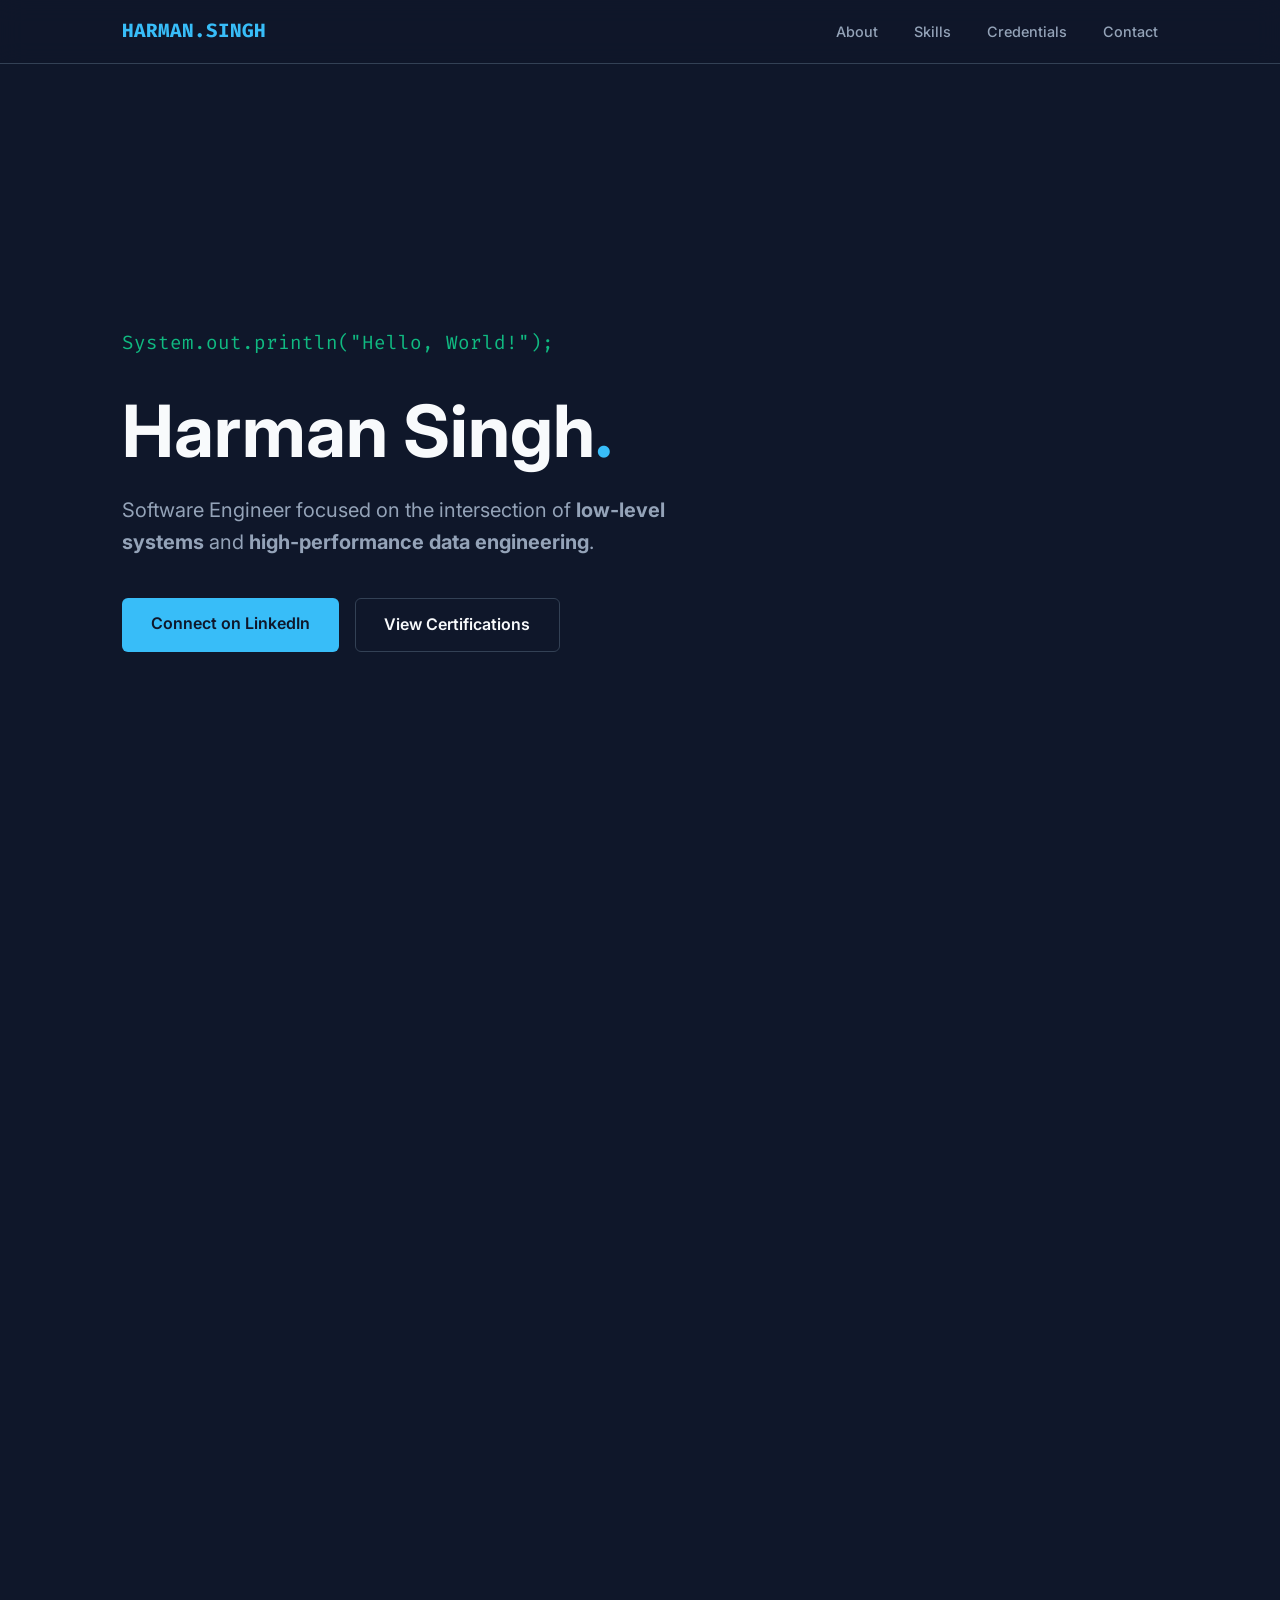
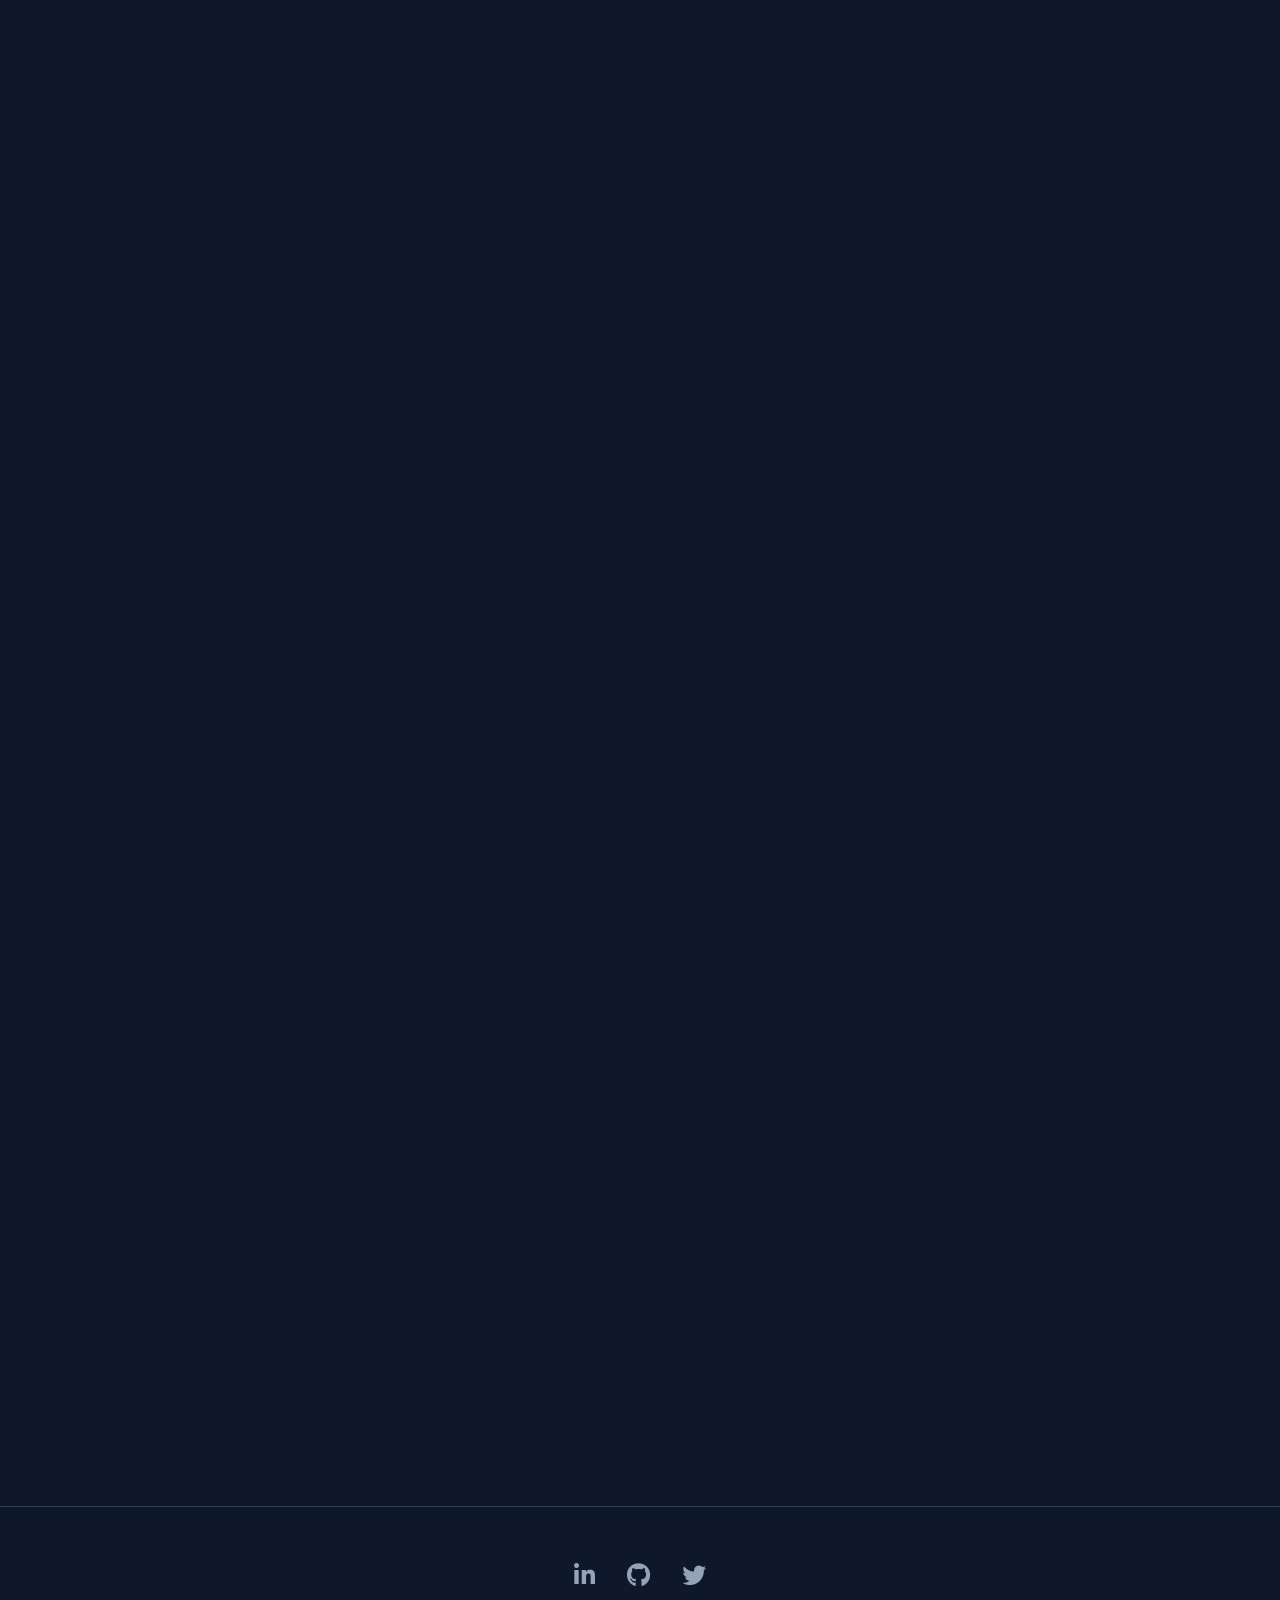
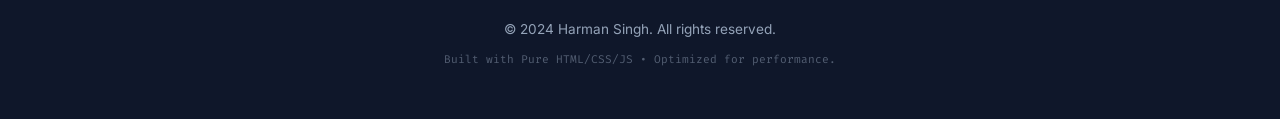
==== index.html @ a62623ec "Update and rename ai_studio_code (2).html to index.html" ====
<!DOCTYPE html>
<html lang="en">
<head>
    <meta charset="UTF-8">
    <meta name="viewport" content="width=device-width, initial-scale=1.0">
    <title>Harman Singh | Systems & Data Engineer</title>
    
    <!-- Professional Fonts -->
    <link href="https://fonts.googleapis.com/css2?family=Inter:wght@300;400;600;700&family=Fira+Code:wght@400;500&display=swap" rel="stylesheet">
    
    <!-- Icons -->
    <link rel="stylesheet" href="https://cdnjs.cloudflare.com/ajax/libs/font-awesome/6.4.0/css/all.min.css">

    <style>
        :root {
            --bg-body: #0f172a; /* Deep Slate Blue */
            --bg-card: #1e293b;
            --accent-primary: #38bdf8; /* Sky Blue */
            --accent-secondary: #10b981; /* Emerald Green */
            --text-main: #f8fafc;
            --text-muted: #94a3b8;
            --border: #334155;
            --transition: all 0.3s cubic-bezier(0.4, 0, 0.2, 1);
        }

        * {
            margin: 0;
            padding: 0;
            box-sizing: border-box;
        }

        html { scroll-behavior: smooth; }

        body {
            background-color: var(--bg-body);
            color: var(--text-main);
            font-family: 'Inter', sans-serif;
            line-height: 1.6;
            overflow-x: hidden;
        }

        /* --- Layout --- */
        .container {
            max-width: 1100px;
            margin: 0 auto;
            padding: 0 2rem;
        }

        section {
            padding: 100px 0;
            opacity: 0;
            transform: translateY(20px);
            transition: var(--transition);
        }

        section.visible {
            opacity: 1;
            transform: translateY(0);
        }

        /* --- Navigation --- */
        nav {
            position: fixed;
            top: 0;
            width: 100%;
            background: rgba(15, 23, 42, 0.8);
            backdrop-filter: blur(12px);
            border-bottom: 1px solid var(--border);
            z-index: 1000;
            padding: 1rem 0;
        }

        .nav-content {
            display: flex;
            justify-content: space-between;
            align-items: center;
        }

        .logo {
            font-family: 'Fira Code', monospace;
            font-weight: 700;
            color: var(--accent-primary);
            text-decoration: none;
            font-size: 1.2rem;
        }

        .nav-links a {
            color: var(--text-muted);
            text-decoration: none;
            margin-left: 2rem;
            font-size: 0.9rem;
            font-weight: 500;
            transition: var(--transition);
        }

        .nav-links a:hover { color: var(--accent-primary); }

        /* --- Hero Section --- */
        .hero {
            height: 100vh;
            display: flex;
            align-items: center;
            padding-top: 80px;
        }

        .hero-text h1 {
            font-size: clamp(2.5rem, 8vw, 4.5rem);
            font-weight: 700;
            line-height: 1.1;
            margin-bottom: 1.5rem;
        }

        .hero-text h1 span {
            color: var(--accent-primary);
        }

        .typewriter {
            font-family: 'Fira Code', monospace;
            color: var(--accent-secondary);
            font-size: 1.2rem;
            margin-bottom: 2rem;
            display: block;
        }

        .hero-btns {
            display: flex;
            gap: 1rem;
        }

        .btn {
            padding: 0.8rem 1.8rem;
            border-radius: 6px;
            text-decoration: none;
            font-weight: 600;
            transition: var(--transition);
            display: inline-block;
        }

        .btn-primary {
            background: var(--accent-primary);
            color: var(--bg-body);
        }

        .btn-primary:hover {
            transform: translateY(-2px);
            box-shadow: 0 10px 20px rgba(56, 189, 248, 0.2);
        }

        .btn-outline {
            border: 1px solid var(--border);
            color: var(--text-main);
        }

        .btn-outline:hover { background: var(--border); }

        /* --- About / Terminal --- */
        .about-grid {
            display: grid;
            grid-template-columns: 1.2fr 1fr;
            gap: 4rem;
            align-items: center;
        }

        .terminal-window {
            background: #000;
            border-radius: 8px;
            overflow: hidden;
            box-shadow: 0 20px 40px rgba(0,0,0,0.4);
            font-family: 'Fira Code', monospace;
            font-size: 0.9rem;
        }

        .terminal-header {
            background: #27272a;
            padding: 10px 15px;
            display: flex;
            gap: 8px;
        }

        .dot { width: 12px; height: 12px; border-radius: 50%; }
        .red { background: #ff5f56; }
        .yellow { background: #ffbd2e; }
        .green { background: #27c93f; }

        .terminal-body {
            padding: 20px;
            color: #d1d5db;
        }

        .code-accent { color: var(--accent-secondary); }

        /* --- Skills Section --- */
        .section-title {
            font-size: 2rem;
            margin-bottom: 3rem;
            display: flex;
            align-items: center;
            gap: 1rem;
        }

        .section-title::after {
            content: "";
            height: 1px;
            background: var(--border);
            flex-grow: 1;
        }

        .skills-grid {
            display: grid;
            grid-template-columns: repeat(auto-fit, minmax(300px, 1fr));
            gap: 1.5rem;
        }

        .skill-card {
            background: var(--bg-card);
            padding: 2rem;
            border-radius: 12px;
            border: 1px solid var(--border);
            transition: var(--transition);
        }

        .skill-card:hover {
            border-color: var(--accent-primary);
            background: #243146;
        }

        .skill-card h3 {
            margin-bottom: 1rem;
            color: var(--accent-primary);
            font-size: 1.1rem;
        }

        .skill-tags {
            display: flex;
            flex-wrap: wrap;
            gap: 0.6rem;
        }

        .tag {
            background: rgba(56, 189, 248, 0.1);
            color: var(--accent-primary);
            padding: 4px 12px;
            border-radius: 20px;
            font-size: 0.8rem;
            font-weight: 500;
        }

        /* --- Education & Certs --- */
        .cert-grid {
            display: grid;
            gap: 1rem;
        }

        .cert-item {
            display: flex;
            justify-content: space-between;
            align-items: center;
            padding: 1.5rem;
            background: var(--bg-card);
            border-radius: 8px;
            border-left: 4px solid var(--accent-secondary);
        }

        .cert-info h4 { margin-bottom: 0.2rem; }
        .cert-info p { color: var(--text-muted); font-size: 0.85rem; }
        
        .verify-link {
            color: var(--accent-primary);
            text-decoration: none;
            font-size: 0.8rem;
            display: flex;
            align-items: center;
            gap: 5px;
        }

        /* --- Footer --- */
        footer {
            padding: 50px 0;
            border-top: 1px solid var(--border);
            text-align: center;
            color: var(--text-muted);
            font-size: 0.85rem;
        }

        .social-links {
            margin-bottom: 1.5rem;
            display: flex;
            justify-content: center;
            gap: 2rem;
        }

        .social-links a {
            color: var(--text-muted);
            font-size: 1.5rem;
            transition: var(--transition);
        }

        .social-links a:hover { color: var(--accent-primary); }

        /* --- Responsive --- */
        @media (max-width: 768px) {
            .about-grid { grid-template-columns: 1fr; }
            .hero-text h1 { font-size: 3rem; }
            .cert-item { flex-direction: column; align-items: flex-start; gap: 1rem; }
        }
    </style>
</head>
<body>

    <nav>
        <div class="container nav-content">
            <a href="#" class="logo">HARMAN.SINGH</a>
            <div class="nav-links">
                <a href="#about">About</a>
                <a href="#skills">Skills</a>
                <a href="#credentials">Credentials</a>
                <a href="#contact">Contact</a>
            </div>
        </div>
    </nav>

    <main class="container">
        <!-- Hero Section -->
        <header class="hero">
            <div class="hero-text">
                <span class="typewriter">System.out.println("Hello, World!");</span>
                <h1>Harman Singh<span>.</span></h1>
                <p style="max-width: 600px; font-size: 1.25rem; color: var(--text-muted); margin-bottom: 2.5rem;">
                    Software Engineer focused on the intersection of <strong>low-level systems</strong> and <strong>high-performance data engineering</strong>. 
                </p>
                <div class="hero-btns">
                    <a href="https://www.linkedin.com/in/comdotharman" target="_blank" class="btn btn-primary">Connect on LinkedIn</a>
                    <a href="#credentials" class="btn btn-outline">View Certifications</a>
                </div>
            </div>
        </header>

        <!-- About Section -->
        <section id="about">
            <h2 class="section-title">About_Me</h2>
            <div class="about-grid">
                <div class="about-content">
                    <p style="margin-bottom: 1.5rem;">
                        I am a first-principles thinker who prefers to break down complex systems, data algorithms, and tools to their core mathematics and underlying architecture.
                    </p>
                    <p>
                        Currently driven by the challenge of optimizing data pipelines—leveraging <strong>Python's</strong> robust analytical ecosystem alongside <strong>Rust's</strong> raw speed and thread-level control to build efficient, close-to-the-metal software.
                    </p>
                </div>
                <div class="terminal-window">
                    <div class="terminal-header">
                        <div class="dot red"></div>
                        <div class="dot yellow"></div>
                        <div class="dot green"></div>
                    </div>
                    <div class="terminal-body">
                        <p><span class="code-accent">❯</span> cat stack.json</p>
                        <p style="padding-left: 15px; margin-top: 10px;">
                            {<br>
                            &nbsp;&nbsp;"core": ["Rust", "Python"],<br>
                            &nbsp;&nbsp;"data": ["Polars", "Pandas", "PyTorch"],<br>
                            &nbsp;&nbsp;"focus": "System Optimization",<br>
                            &nbsp;&nbsp;"status": "Available_for_Opportunities"<br>
                            }
                        </p>
                    </div>
                </div>
            </div>
        </section>

        <!-- Skills Section -->
        <section id="skills">
            <h2 class="section-title">Technical_Stack</h2>
            <div class="skills-grid">
                <div class="skill-card">
                    <h3>Systems & Backend</h3>
                    <div class="skill-tags">
                        <span class="tag">Rust</span>
                        <span class="tag">Python</span>
                        <span class="tag">C#</span>
                        <span class="tag">Memory Management</span>
                        <span class="tag">Parallel Computing</span>
                    </div>
                </div>
                <div class="skill-card">
                    <h3>Data Engineering</h3>
                    <div class="skill-tags">
                        <span class="tag">Polars</span>
                        <span class="tag">NumPy</span>
                        <span class="tag">Pandas</span>
                        <span class="tag">Data Pipelines</span>
                        <span class="tag">Query Execution</span>
                    </div>
                </div>
                <div class="skill-card">
                    <h3>Machine Learning</h3>
                    <div class="skill-tags">
                        <span class="tag">PyTorch</span>
                        <span class="tag">TensorFlow</span>
                        <span class="tag">Scikit-Learn</span>
                        <span class="tag">SciPy</span>
                        <span class="tag">Neural Networks</span>
                    </div>
                </div>
            </div>
        </section>

        <!-- Credentials Section -->
        <section id="credentials">
            <h2 class="section-title">Certifications_&_Education</h2>
            <div class="cert-grid">
                <div class="cert-item">
                    <div class="cert-info">
                        <h4>Fortinet Certified Associate Cybersecurity</h4>
                        <p>Fortinet • Issued May 2026</p>
                    </div>
                    <a href="#" class="verify-link">Verify <i class="fas fa-external-link-alt"></i></a>
                </div>
                <div class="cert-item">
                    <div class="cert-info">
                        <h4>LFEL1002: Getting Started with Rust</h4>
                        <p>The Linux Foundation • April 2026</p>
                    </div>
                    <a href="#" class="verify-link">Verify <i class="fas fa-external-link-alt"></i></a>
                </div>
                <div class="cert-item">
                    <div class="cert-info">
                        <h4>Python 101 for Data Science</h4>
                        <p>IBM / Cognitive Class • Nov 2025</p>
                    </div>
                    <a href="#" class="verify-link">Verify <i class="fas fa-external-link-alt"></i></a>
                </div>
                <div class="cert-item">
                    <div class="cert-info">
                        <h4>Bachelor of Science</h4>
                        <p>CDLU, Sirsa • 2022 — 2025</p>
                    </div>
                    <span class="tag">Physics, Chem, Maths</span>
                </div>
            </div>
        </section>

        <!-- Contact Section -->
        <section id="contact" style="text-align: center;">
            <h2 class="section-title" style="justify-content: center;">Get_In_Touch</h2>
            <p style="color: var(--text-muted); margin-bottom: 2rem;">Currently looking for opportunities in Software Engineering and Data Science.</p>
            <a href="mailto:your-email@example.com" class="btn btn-primary">Establish Uplink (Send Email)</a>
        </section>
    </main>

    <footer>
        <div class="container">
            <div class="social-links">
                <a href="https://www.linkedin.com/in/comdotharman" target="_blank"><i class="fab fa-linkedin-in"></i></a>
                <a href="https://github.com/comdotharman" target="_blank"><i class="fab fa-github"></i></a>
                <a href="#"><i class="fab fa-twitter"></i></a>
            </div>
            <p>&copy; 2024 Harman Singh. All rights reserved.</p>
            <p style="margin-top: 10px; opacity: 0.5; font-family: 'Fira Code', monospace; font-size: 0.7rem;">
                Built with Pure HTML/CSS/JS • Optimized for performance.
            </p>
        </div>
    </footer>

    <script src="script.js"></script>
</body>
</html>
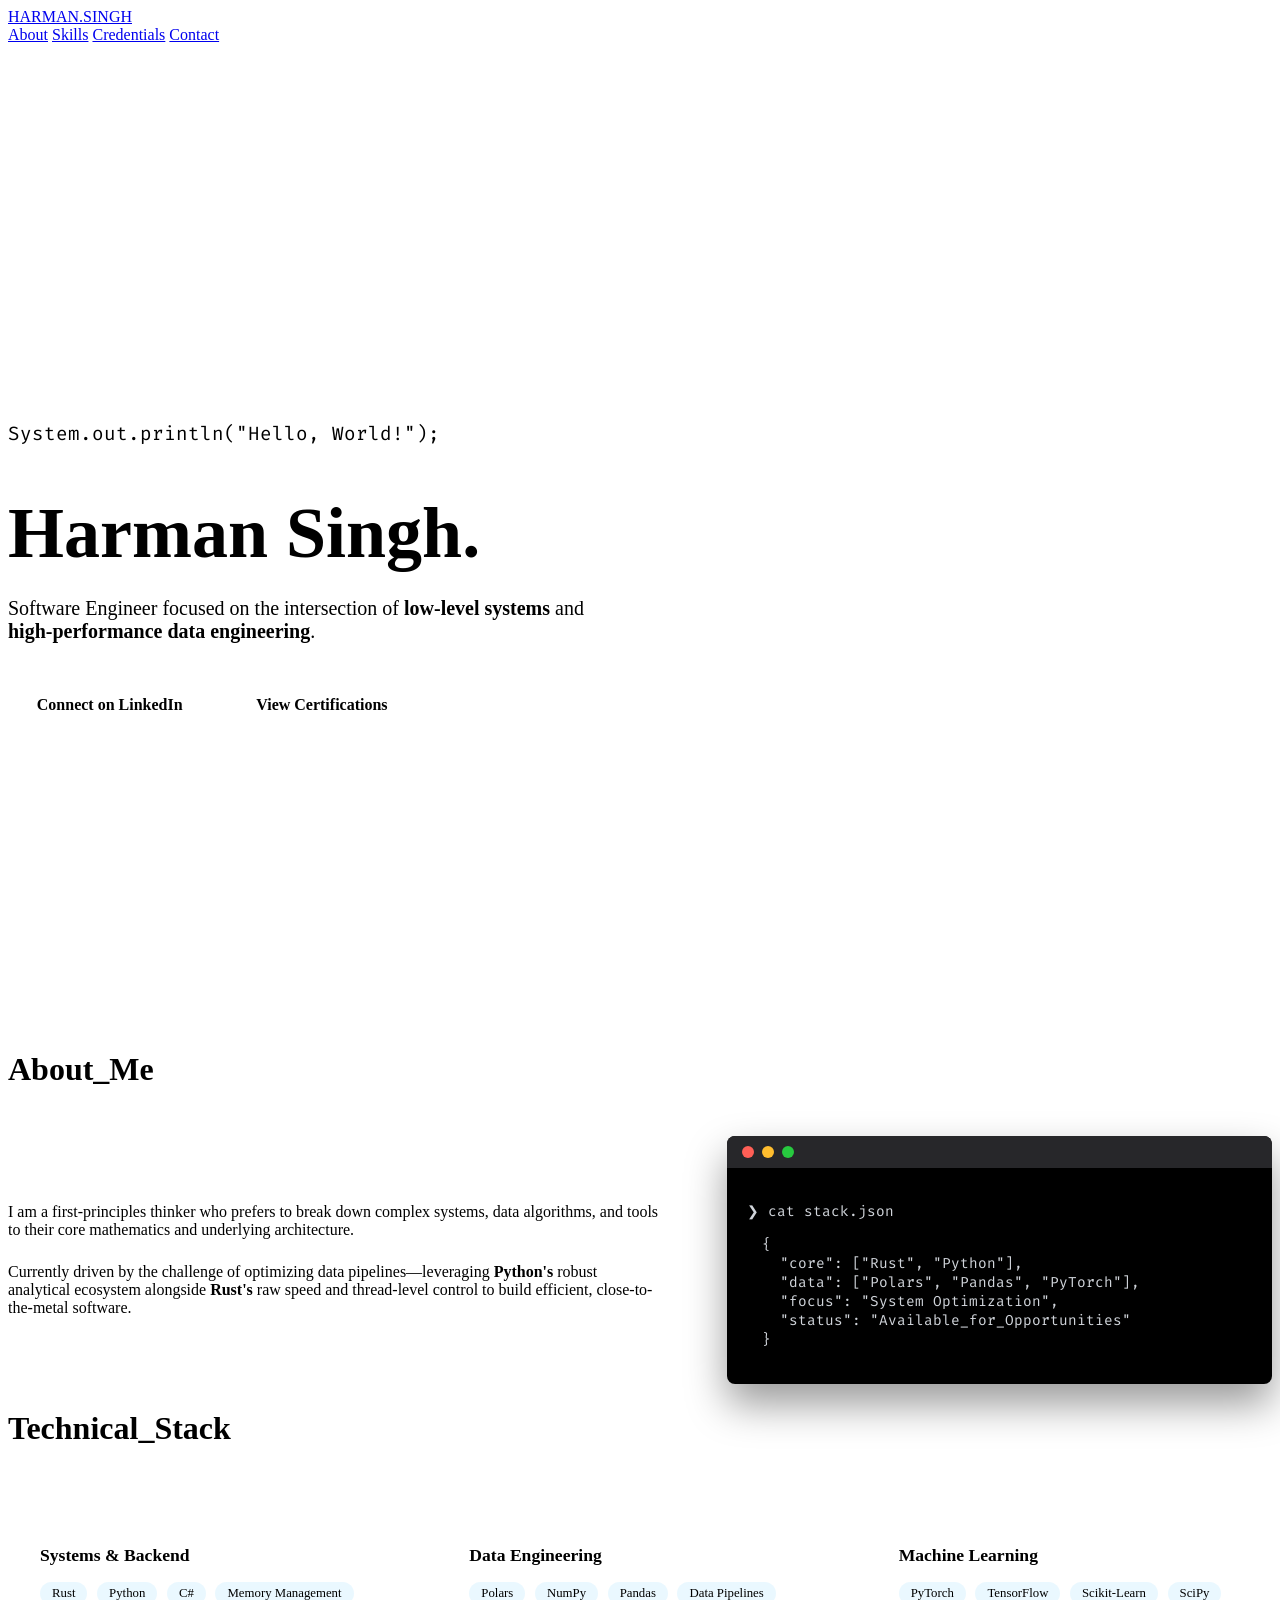
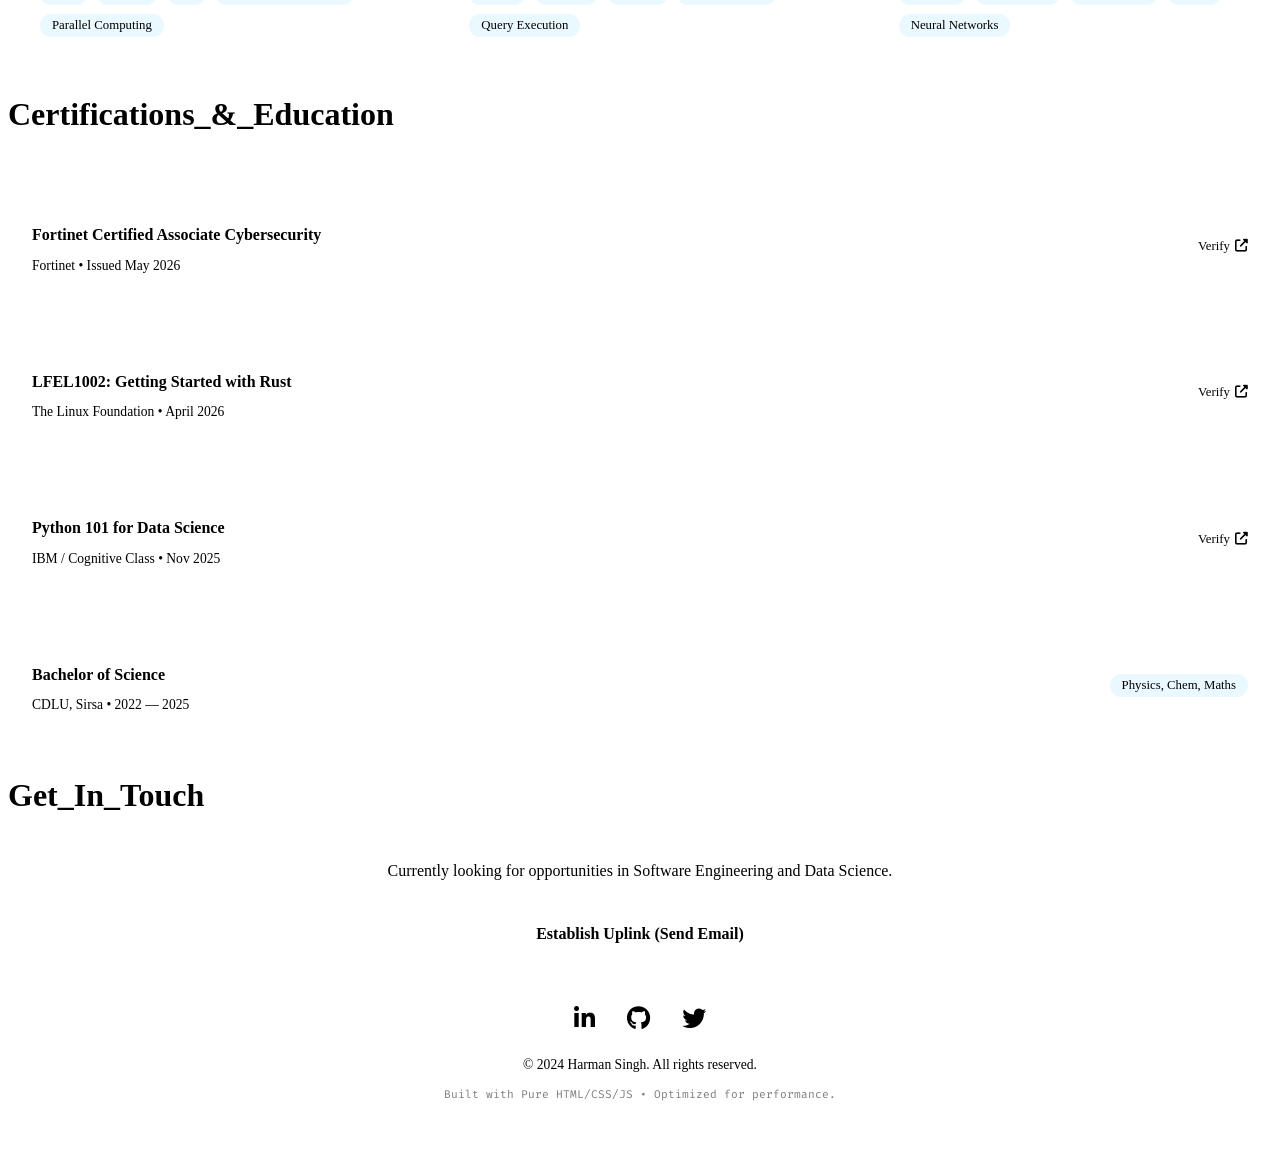
==== commit edd7e759: "Update index.html" ====
--- a/index.html
+++ b/index.html
@@ -12,91 +12,7 @@
     <link rel="stylesheet" href="https://cdnjs.cloudflare.com/ajax/libs/font-awesome/6.4.0/css/all.min.css">
 
     <style>
-        :root {
-            --bg-body: #0f172a; /* Deep Slate Blue */
-            --bg-card: #1e293b;
-            --accent-primary: #38bdf8; /* Sky Blue */
-            --accent-secondary: #10b981; /* Emerald Green */
-            --text-main: #f8fafc;
-            --text-muted: #94a3b8;
-            --border: #334155;
-            --transition: all 0.3s cubic-bezier(0.4, 0, 0.2, 1);
-        }
-
-        * {
-            margin: 0;
-            padding: 0;
-            box-sizing: border-box;
-        }
-
-        html { scroll-behavior: smooth; }
-
-        body {
-            background-color: var(--bg-body);
-            color: var(--text-main);
-            font-family: 'Inter', sans-serif;
-            line-height: 1.6;
-            overflow-x: hidden;
-        }
-
-        /* --- Layout --- */
-        .container {
-            max-width: 1100px;
-            margin: 0 auto;
-            padding: 0 2rem;
-        }
-
-        section {
-            padding: 100px 0;
-            opacity: 0;
-            transform: translateY(20px);
-            transition: var(--transition);
-        }
-
-        section.visible {
-            opacity: 1;
-            transform: translateY(0);
-        }
-
-        /* --- Navigation --- */
-        nav {
-            position: fixed;
-            top: 0;
-            width: 100%;
-            background: rgba(15, 23, 42, 0.8);
-            backdrop-filter: blur(12px);
-            border-bottom: 1px solid var(--border);
-            z-index: 1000;
-            padding: 1rem 0;
-        }
-
-        .nav-content {
-            display: flex;
-            justify-content: space-between;
-            align-items: center;
-        }
-
-        .logo {
-            font-family: 'Fira Code', monospace;
-            font-weight: 700;
-            color: var(--accent-primary);
-            text-decoration: none;
-            font-size: 1.2rem;
-        }
-
-        .nav-links a {
-            color: var(--text-muted);
-            text-decoration: none;
-            margin-left: 2rem;
-            font-size: 0.9rem;
-            font-weight: 500;
-            transition: var(--transition);
-        }
-
-        .nav-links a:hover { color: var(--accent-primary); }
-
-        /* --- Hero Section --- */
-        .hero {
+                .hero {
             height: 100vh;
             display: flex;
             align-items: center;
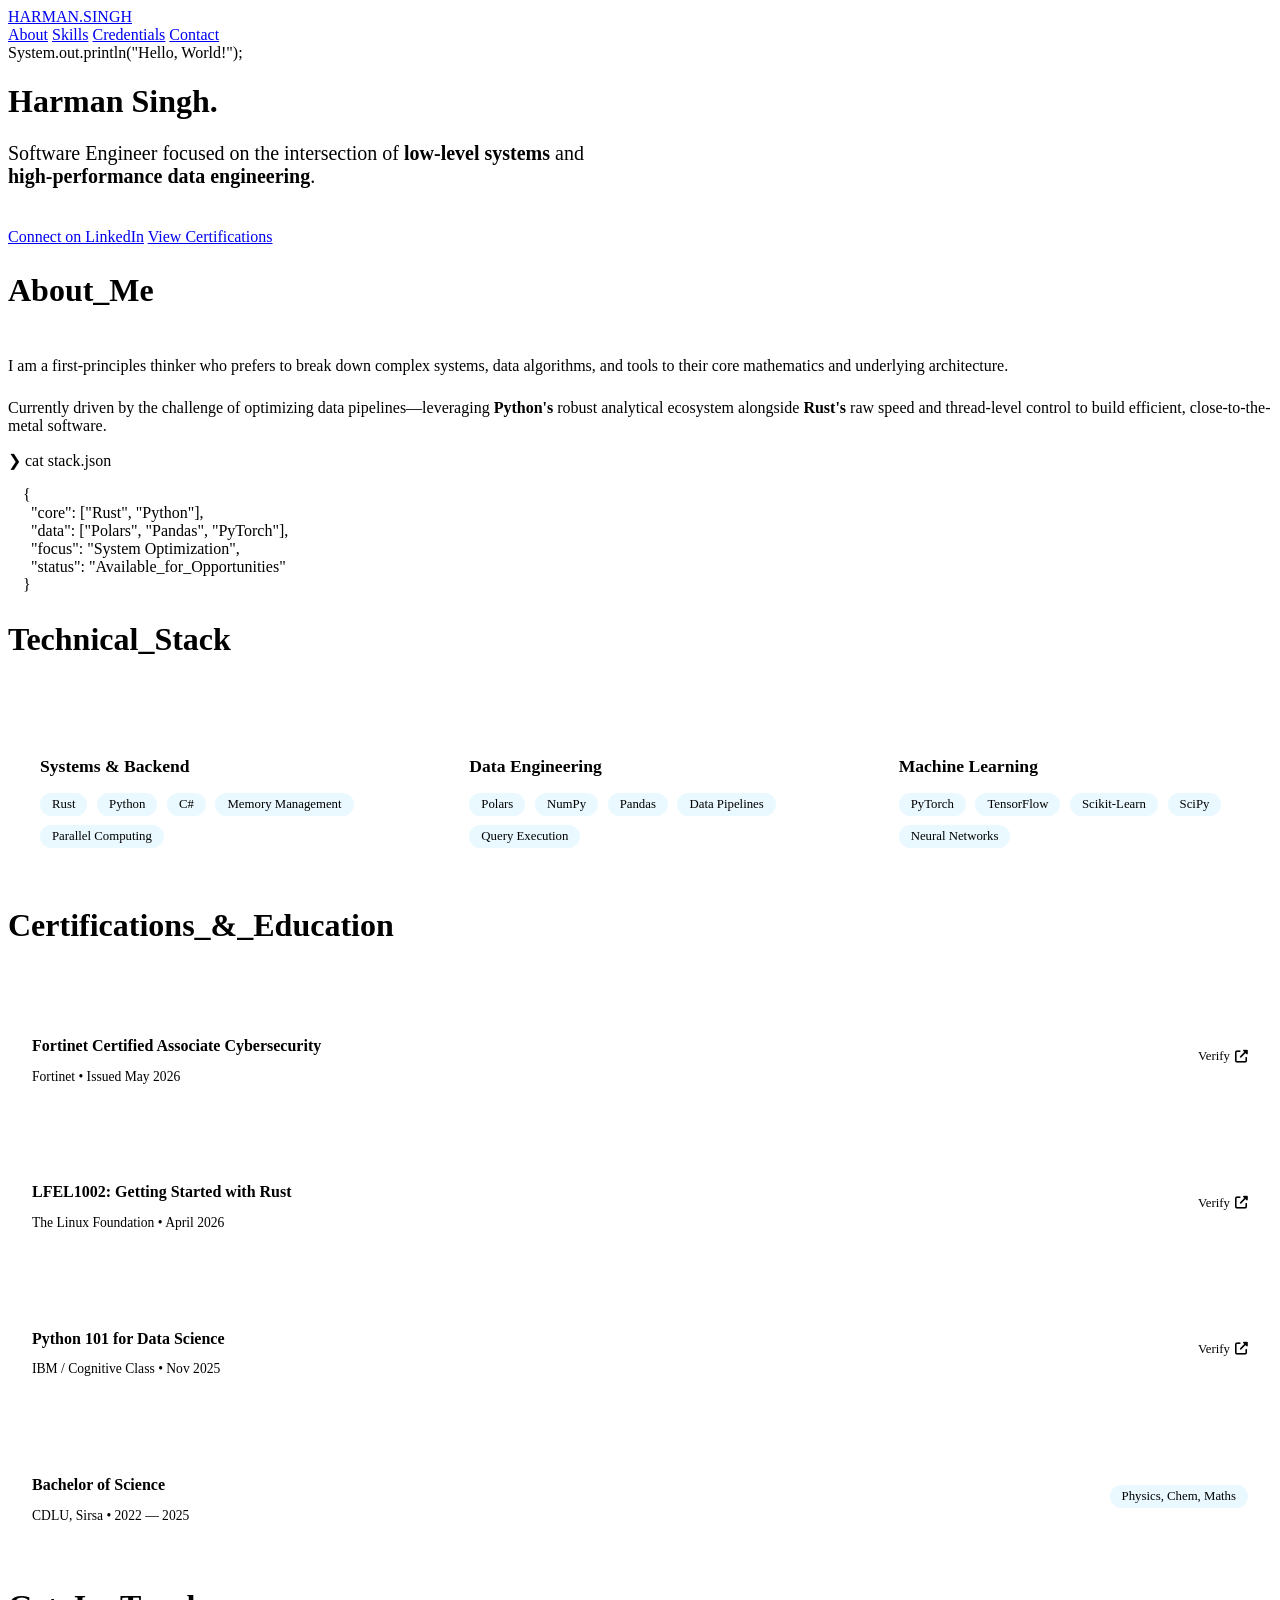
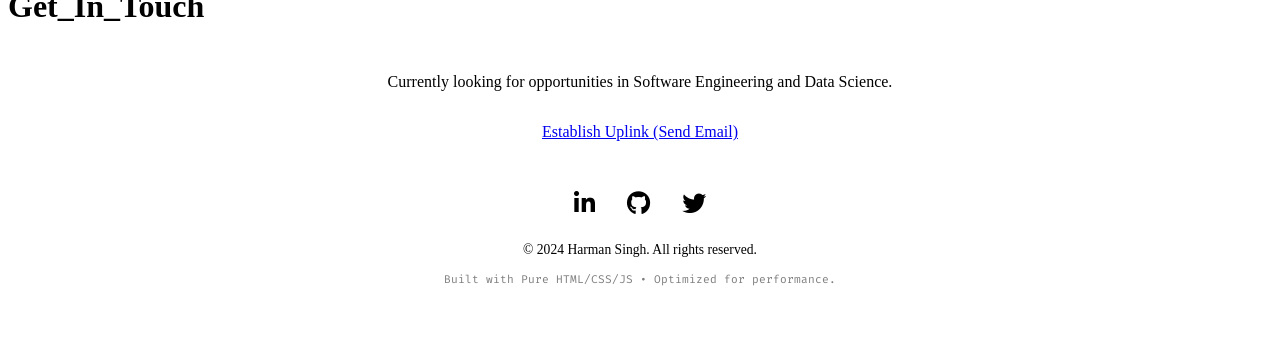
==== commit fd4bc7fe: "Update index.html" ====
--- a/index.html
+++ b/index.html
@@ -12,94 +12,7 @@
     <link rel="stylesheet" href="https://cdnjs.cloudflare.com/ajax/libs/font-awesome/6.4.0/css/all.min.css">
 
     <style>
-                .hero {
-            height: 100vh;
-            display: flex;
-            align-items: center;
-            padding-top: 80px;
-        }
-
-        .hero-text h1 {
-            font-size: clamp(2.5rem, 8vw, 4.5rem);
-            font-weight: 700;
-            line-height: 1.1;
-            margin-bottom: 1.5rem;
-        }
-
-        .hero-text h1 span {
-            color: var(--accent-primary);
-        }
-
-        .typewriter {
-            font-family: 'Fira Code', monospace;
-            color: var(--accent-secondary);
-            font-size: 1.2rem;
-            margin-bottom: 2rem;
-            display: block;
-        }
-
-        .hero-btns {
-            display: flex;
-            gap: 1rem;
-        }
-
-        .btn {
-            padding: 0.8rem 1.8rem;
-            border-radius: 6px;
-            text-decoration: none;
-            font-weight: 600;
-            transition: var(--transition);
-            display: inline-block;
-        }
-
-        .btn-primary {
-            background: var(--accent-primary);
-            color: var(--bg-body);
-        }
-
-        .btn-primary:hover {
-            transform: translateY(-2px);
-            box-shadow: 0 10px 20px rgba(56, 189, 248, 0.2);
-        }
-
-        .btn-outline {
-            border: 1px solid var(--border);
-            color: var(--text-main);
-        }
-
-        .btn-outline:hover { background: var(--border); }
-
-        /* --- About / Terminal --- */
-        .about-grid {
-            display: grid;
-            grid-template-columns: 1.2fr 1fr;
-            gap: 4rem;
-            align-items: center;
-        }
-
-        .terminal-window {
-            background: #000;
-            border-radius: 8px;
-            overflow: hidden;
-            box-shadow: 0 20px 40px rgba(0,0,0,0.4);
-            font-family: 'Fira Code', monospace;
-            font-size: 0.9rem;
-        }
-
-        .terminal-header {
-            background: #27272a;
-            padding: 10px 15px;
-            display: flex;
-            gap: 8px;
-        }
-
-        .dot { width: 12px; height: 12px; border-radius: 50%; }
-        .red { background: #ff5f56; }
-        .yellow { background: #ffbd2e; }
-        .green { background: #27c93f; }
-
-        .terminal-body {
-            padding: 20px;
+                            padding: 20px;
             color: #d1d5db;
         }
 
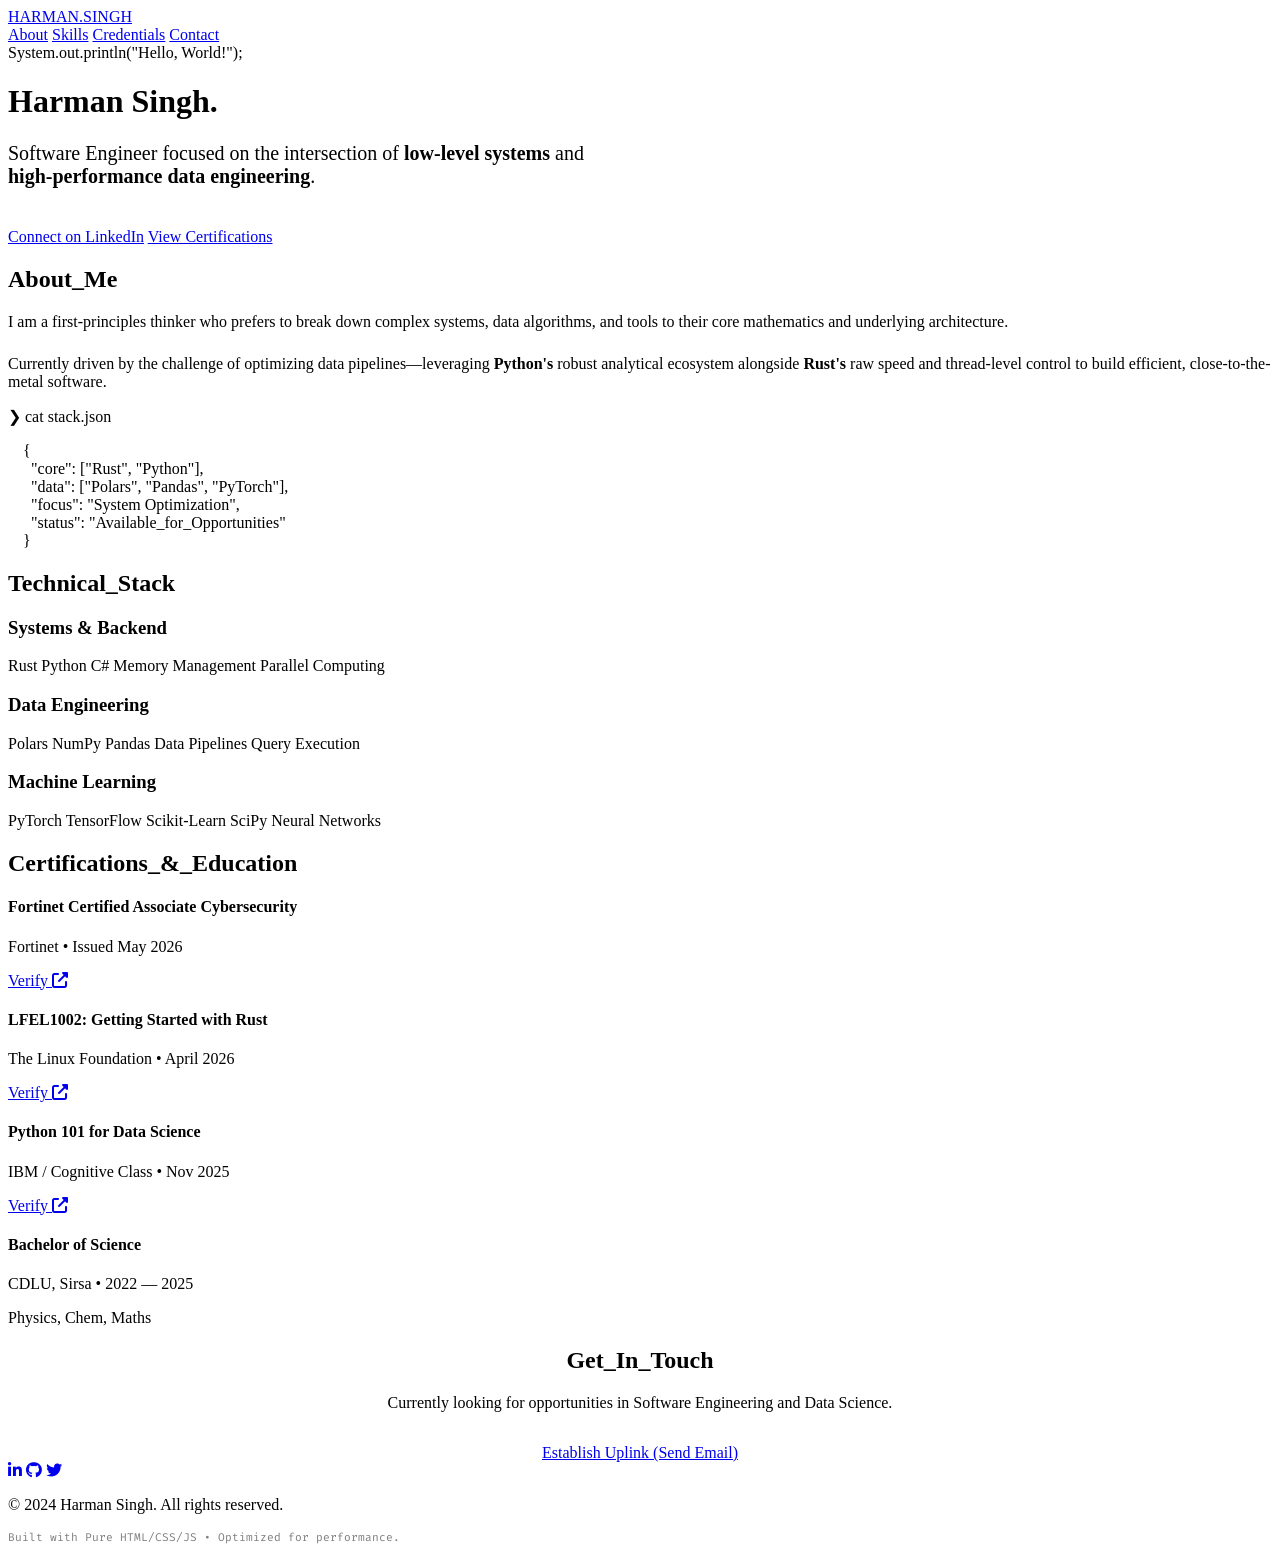
==== commit fa00da61: "Update index.html" ====
--- a/index.html
+++ b/index.html
@@ -12,118 +12,7 @@
     <link rel="stylesheet" href="https://cdnjs.cloudflare.com/ajax/libs/font-awesome/6.4.0/css/all.min.css">
 
     <style>
-                            padding: 20px;
-            color: #d1d5db;
-        }
-
-        .code-accent { color: var(--accent-secondary); }
-
-        /* --- Skills Section --- */
-        .section-title {
-            font-size: 2rem;
-            margin-bottom: 3rem;
-            display: flex;
-            align-items: center;
-            gap: 1rem;
-        }
-
-        .section-title::after {
-            content: "";
-            height: 1px;
-            background: var(--border);
-            flex-grow: 1;
-        }
-
-        .skills-grid {
-            display: grid;
-            grid-template-columns: repeat(auto-fit, minmax(300px, 1fr));
-            gap: 1.5rem;
-        }
-
-        .skill-card {
-            background: var(--bg-card);
-            padding: 2rem;
-            border-radius: 12px;
-            border: 1px solid var(--border);
-            transition: var(--transition);
-        }
-
-        .skill-card:hover {
-            border-color: var(--accent-primary);
-            background: #243146;
-        }
-
-        .skill-card h3 {
-            margin-bottom: 1rem;
-            color: var(--accent-primary);
-            font-size: 1.1rem;
-        }
-
-        .skill-tags {
-            display: flex;
-            flex-wrap: wrap;
-            gap: 0.6rem;
-        }
-
-        .tag {
-            background: rgba(56, 189, 248, 0.1);
-            color: var(--accent-primary);
-            padding: 4px 12px;
-            border-radius: 20px;
-            font-size: 0.8rem;
-            font-weight: 500;
-        }
-
-        /* --- Education & Certs --- */
-        .cert-grid {
-            display: grid;
-            gap: 1rem;
-        }
-
-        .cert-item {
-            display: flex;
-            justify-content: space-between;
-            align-items: center;
-            padding: 1.5rem;
-            background: var(--bg-card);
-            border-radius: 8px;
-            border-left: 4px solid var(--accent-secondary);
-        }
-
-        .cert-info h4 { margin-bottom: 0.2rem; }
-        .cert-info p { color: var(--text-muted); font-size: 0.85rem; }
-        
-        .verify-link {
-            color: var(--accent-primary);
-            text-decoration: none;
-            font-size: 0.8rem;
-            display: flex;
-            align-items: center;
-            gap: 5px;
-        }
-
-        /* --- Footer --- */
-        footer {
-            padding: 50px 0;
-            border-top: 1px solid var(--border);
-            text-align: center;
-            color: var(--text-muted);
-            font-size: 0.85rem;
-        }
-
-        .social-links {
-            margin-bottom: 1.5rem;
-            display: flex;
-            justify-content: center;
-            gap: 2rem;
-        }
-
-        .social-links a {
-            color: var(--text-muted);
-            font-size: 1.5rem;
-            transition: var(--transition);
-        }
-
+                            
         .social-links a:hover { color: var(--accent-primary); }
 
         /* --- Responsive --- */
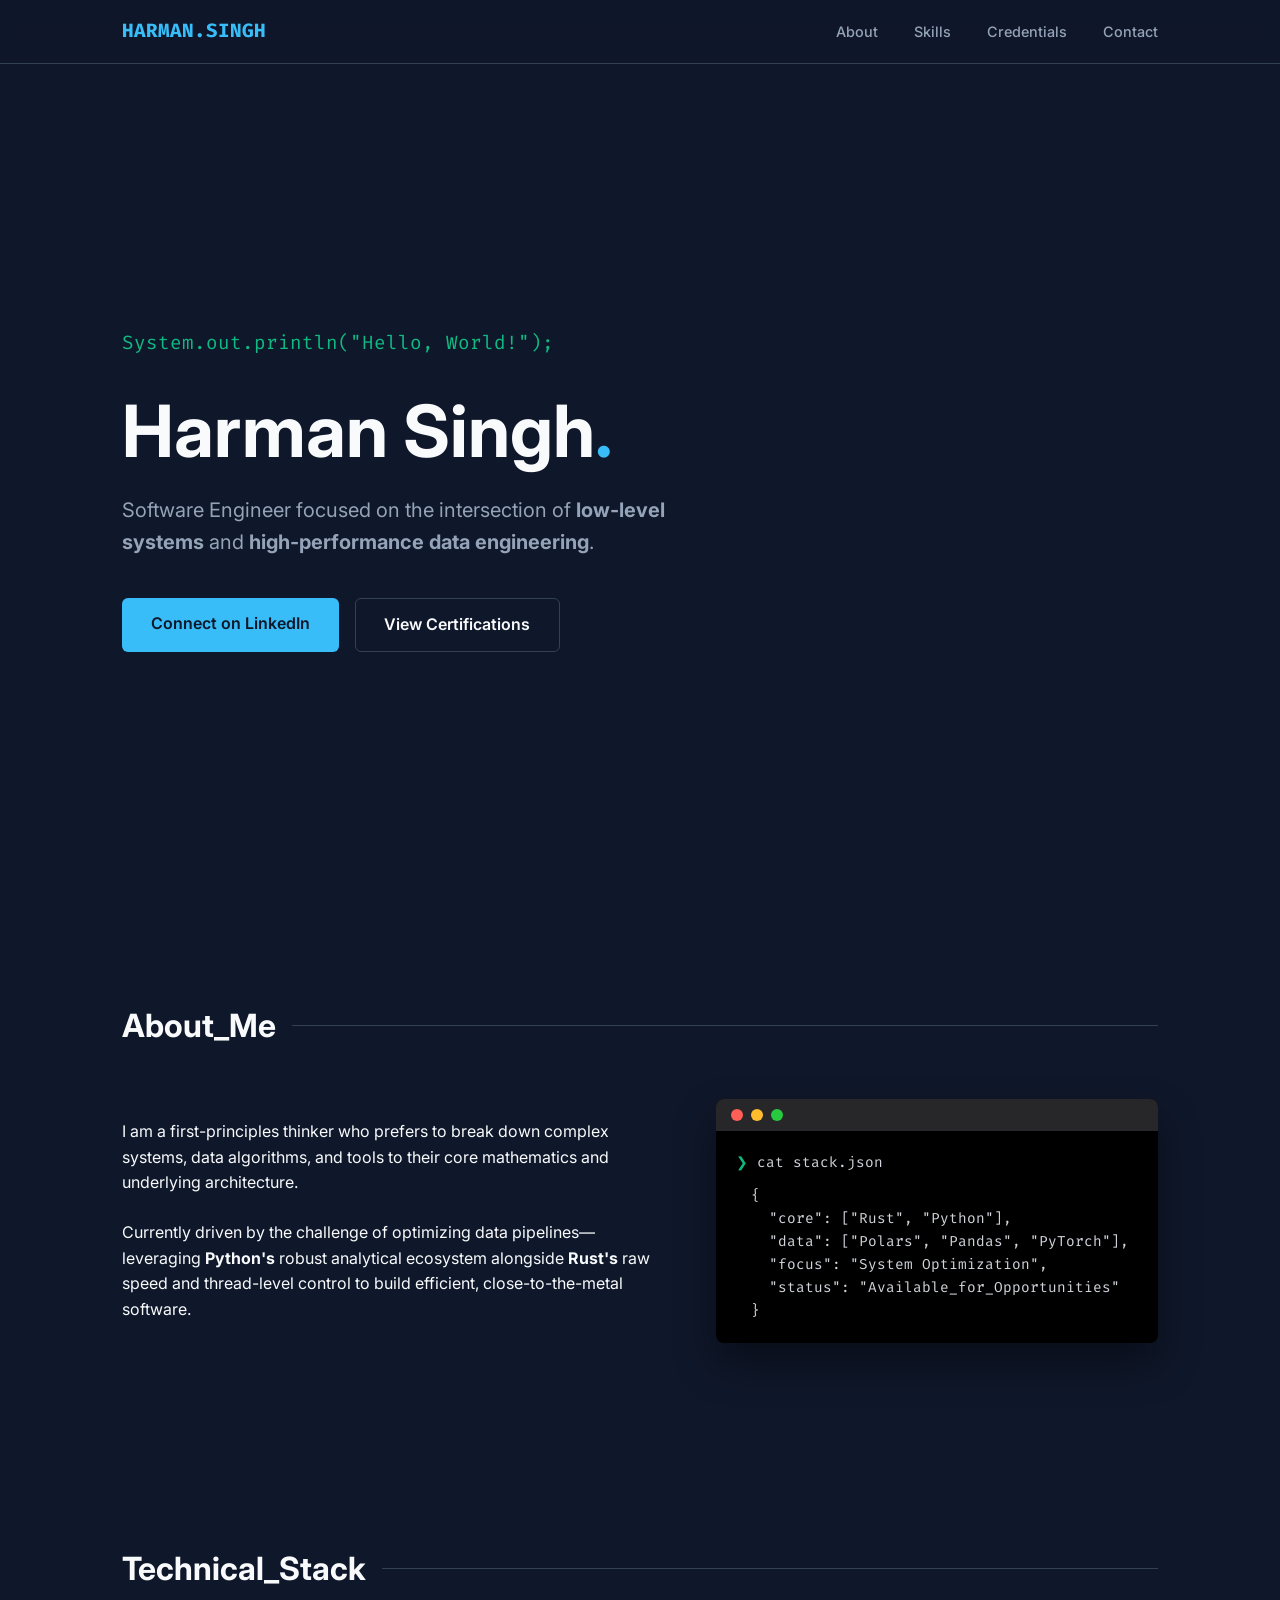
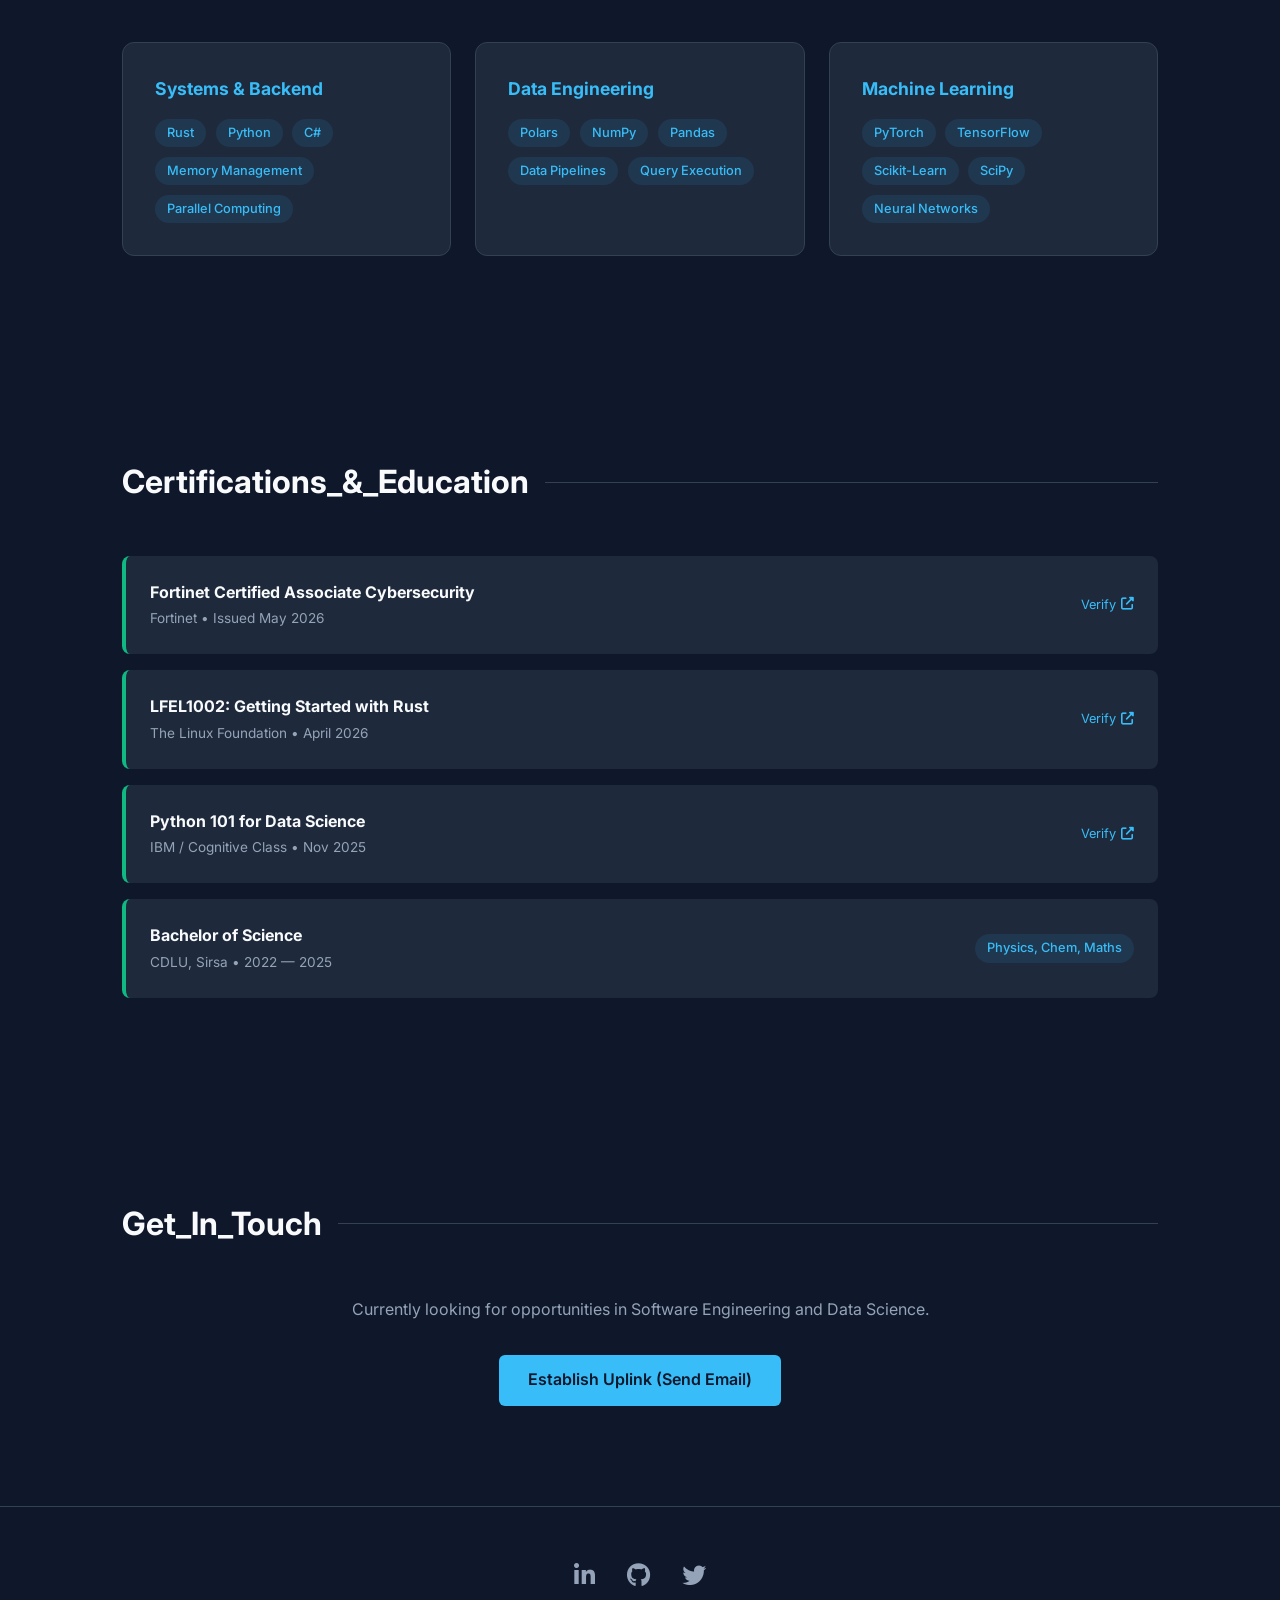
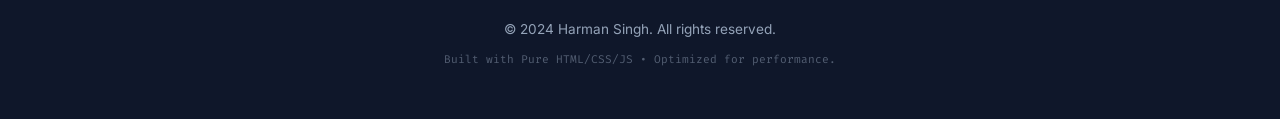
==== commit de03c56c: "Refactor styles by linking external stylesheet Removed internal styles and added external stylesheet" ====
--- a/index.html
+++ b/index.html
@@ -11,17 +11,8 @@
     <!-- Icons -->
     <link rel="stylesheet" href="https://cdnjs.cloudflare.com/ajax/libs/font-awesome/6.4.0/css/all.min.css">
 
-    <style>
-                            
-        .social-links a:hover { color: var(--accent-primary); }
+    <link rel="stylesheet" href="style.css" >
 
-        /* --- Responsive --- */
-        @media (max-width: 768px) {
-            .about-grid { grid-template-columns: 1fr; }
-            .hero-text h1 { font-size: 3rem; }
-            .cert-item { flex-direction: column; align-items: flex-start; gap: 1rem; }
-        }
-    </style>
 </head>
 <body>
 
--- a/style.css
+++ b/style.css
@@ -0,0 +1,284 @@
+:root {
+            --bg-body: #0f172a; /* Deep Slate Blue */
+            --bg-card: #1e293b;
+            --accent-primary: #38bdf8; /* Sky Blue */
+            --accent-secondary: #10b981; /* Emerald Green */
+            --text-main: #f8fafc;
+            --text-muted: #94a3b8;
+            --border: #334155;
+            --transition: all 0.3s cubic-bezier(0.4, 0, 0.2, 1);
+        }
+
+        * {
+            margin: 0;
+            padding: 0;
+            box-sizing: border-box;
+        }
+
+        html { scroll-behavior: smooth; }
+
+        body {
+            background-color: var(--bg-body);
+            color: var(--text-main);
+            font-family: 'Inter', sans-serif;
+            line-height: 1.6;
+            overflow-x: hidden;
+        }
+
+        /* --- Layout --- */
+        .container {
+            max-width: 1100px;
+            margin: 0 auto;
+            padding: 0 2rem;
+        }
+
+        section {
+            padding: 100px 0;
+            opacity: 0;
+            transform: translateY(20px);
+            transition: var(--transition);
+        }
+
+        section.visible {
+            opacity: 1;
+            transform: translateY(0);
+        }
+
+        /* --- Navigation --- */
+        nav {
+            position: fixed;
+            top: 0;
+            width: 100%;
+            background: rgba(15, 23, 42, 0.8);
+            backdrop-filter: blur(12px);
+            border-bottom: 1px solid var(--border);
+            z-index: 1000;
+            padding: 1rem 0;
+        }
+
+        .nav-content {
+            display: flex;
+            justify-content: space-between;
+            align-items: center;
+        }
+
+        .logo {
+            font-family: 'Fira Code', monospace;
+            font-weight: 700;
+            color: var(--accent-primary);
+            text-decoration: none;
+            font-size: 1.2rem;
+        }
+
+        .nav-links a {
+            color: var(--text-muted);
+            text-decoration: none;
+            margin-left: 2rem;
+            font-size: 0.9rem;
+            font-weight: 500;
+            transition: var(--transition);
+        }
+
+        .nav-links a:hover { color: var(--accent-primary); }
+
+        /* --- Hero Section --- */
+.hero {
+            height: 100vh;
+            display: flex;
+            align-items: center;
+            padding-top: 80px;
+        }
+
+        .hero-text h1 {
+            font-size: clamp(2.5rem, 8vw, 4.5rem);
+            font-weight: 700;
+            line-height: 1.1;
+            margin-bottom: 1.5rem;
+        }
+
+        .hero-text h1 span {
+            color: var(--accent-primary);
+        }
+
+        .typewriter {
+            font-family: 'Fira Code', monospace;
+            color: var(--accent-secondary);
+            font-size: 1.2rem;
+            margin-bottom: 2rem;
+            display: block;
+        }
+
+        .hero-btns {
+            display: flex;
+            gap: 1rem;
+        }
+
+        .btn {
+            padding: 0.8rem 1.8rem;
+            border-radius: 6px;
+            text-decoration: none;
+            font-weight: 600;
+            transition: var(--transition);
+            display: inline-block;
+        }
+
+        .btn-primary {
+            background: var(--accent-primary);
+            color: var(--bg-body);
+        }
+
+        .btn-primary:hover {
+            transform: translateY(-2px);
+            box-shadow: 0 10px 20px rgba(56, 189, 248, 0.2);
+        }
+
+        .btn-outline {
+            border: 1px solid var(--border);
+            color: var(--text-main);
+        }
+
+        .btn-outline:hover { background: var(--border); }
+
+        /* --- About / Terminal --- */
+        .about-grid {
+            display: grid;
+            grid-template-columns: 1.2fr 1fr;
+            gap: 4rem;
+            align-items: center;
+        }
+
+        .terminal-window {
+            background: #000;
+            border-radius: 8px;
+            overflow: hidden;
+            box-shadow: 0 20px 40px rgba(0,0,0,0.4);
+            font-family: 'Fira Code', monospace;
+            font-size: 0.9rem;
+        }
+
+        .terminal-header {
+            background: #27272a;
+            padding: 10px 15px;
+            display: flex;
+            gap: 8px;
+        }
+
+        .dot { width: 12px; height: 12px; border-radius: 50%; }
+        .red { background: #ff5f56; }
+        .yellow { background: #ffbd2e; }
+        .green { background: #27c93f; }
+
+        .terminal-body {
+                    padding: 20px;
+            color: #d1d5db;
+        }
+
+        .code-accent { color: var(--accent-secondary); }
+
+        /* --- Skills Section --- */
+        .section-title {
+            font-size: 2rem;
+            margin-bottom: 3rem;
+            display: flex;
+            align-items: center;
+            gap: 1rem;
+        }
+
+        .section-title::after {
+            content: "";
+            height: 1px;
+            background: var(--border);
+            flex-grow: 1;
+        }
+
+        .skills-grid {
+            display: grid;
+            grid-template-columns: repeat(auto-fit, minmax(300px, 1fr));
+            gap: 1.5rem;
+        }
+
+        .skill-card {
+            background: var(--bg-card);
+            padding: 2rem;
+            border-radius: 12px;
+            border: 1px solid var(--border);
+            transition: var(--transition);
+        }
+
+        .skill-card:hover {
+            border-color: var(--accent-primary);
+            background: #243146;
+        }
+
+        .skill-card h3 {
+            margin-bottom: 1rem;
+            color: var(--accent-primary);
+            font-size: 1.1rem;
+        }
+
+        .skill-tags {
+            display: flex;
+            flex-wrap: wrap;
+            gap: 0.6rem;
+        }
+
+        .tag {
+            background: rgba(56, 189, 248, 0.1);
+            color: var(--accent-primary);
+            padding: 4px 12px;
+            border-radius: 20px;
+            font-size: 0.8rem;
+            font-weight: 500;
+        }
+
+        /* --- Education & Certs --- */
+        .cert-grid {
+            display: grid;
+            gap: 1rem;
+        }
+
+        .cert-item {
+            display: flex;
+            justify-content: space-between;
+            align-items: center;
+            padding: 1.5rem;
+            background: var(--bg-card);
+            border-radius: 8px;
+            border-left: 4px solid var(--accent-secondary);
+        }
+
+        .cert-info h4 { margin-bottom: 0.2rem; }
+        .cert-info p { color: var(--text-muted); font-size: 0.85rem; }
+        
+        .verify-link {
+            color: var(--accent-primary);
+            text-decoration: none;
+            font-size: 0.8rem;
+            display: flex;
+            align-items: center;
+            gap: 5px;
+        }
+
+        /* --- Footer --- */
+        footer {
+            padding: 50px 0;
+            border-top: 1px solid var(--border);
+            text-align: center;
+            color: var(--text-muted);
+            font-size: 0.85rem;
+        }
+
+        .social-links {
+            margin-bottom: 1.5rem;
+            display: flex;
+            justify-content: center;
+            gap: 2rem;
+        }
+
+        .social-links a {
+            color: var(--text-muted);
+            font-size: 1.5rem;
+            transition: var(--transition);
+        }
+
+                    
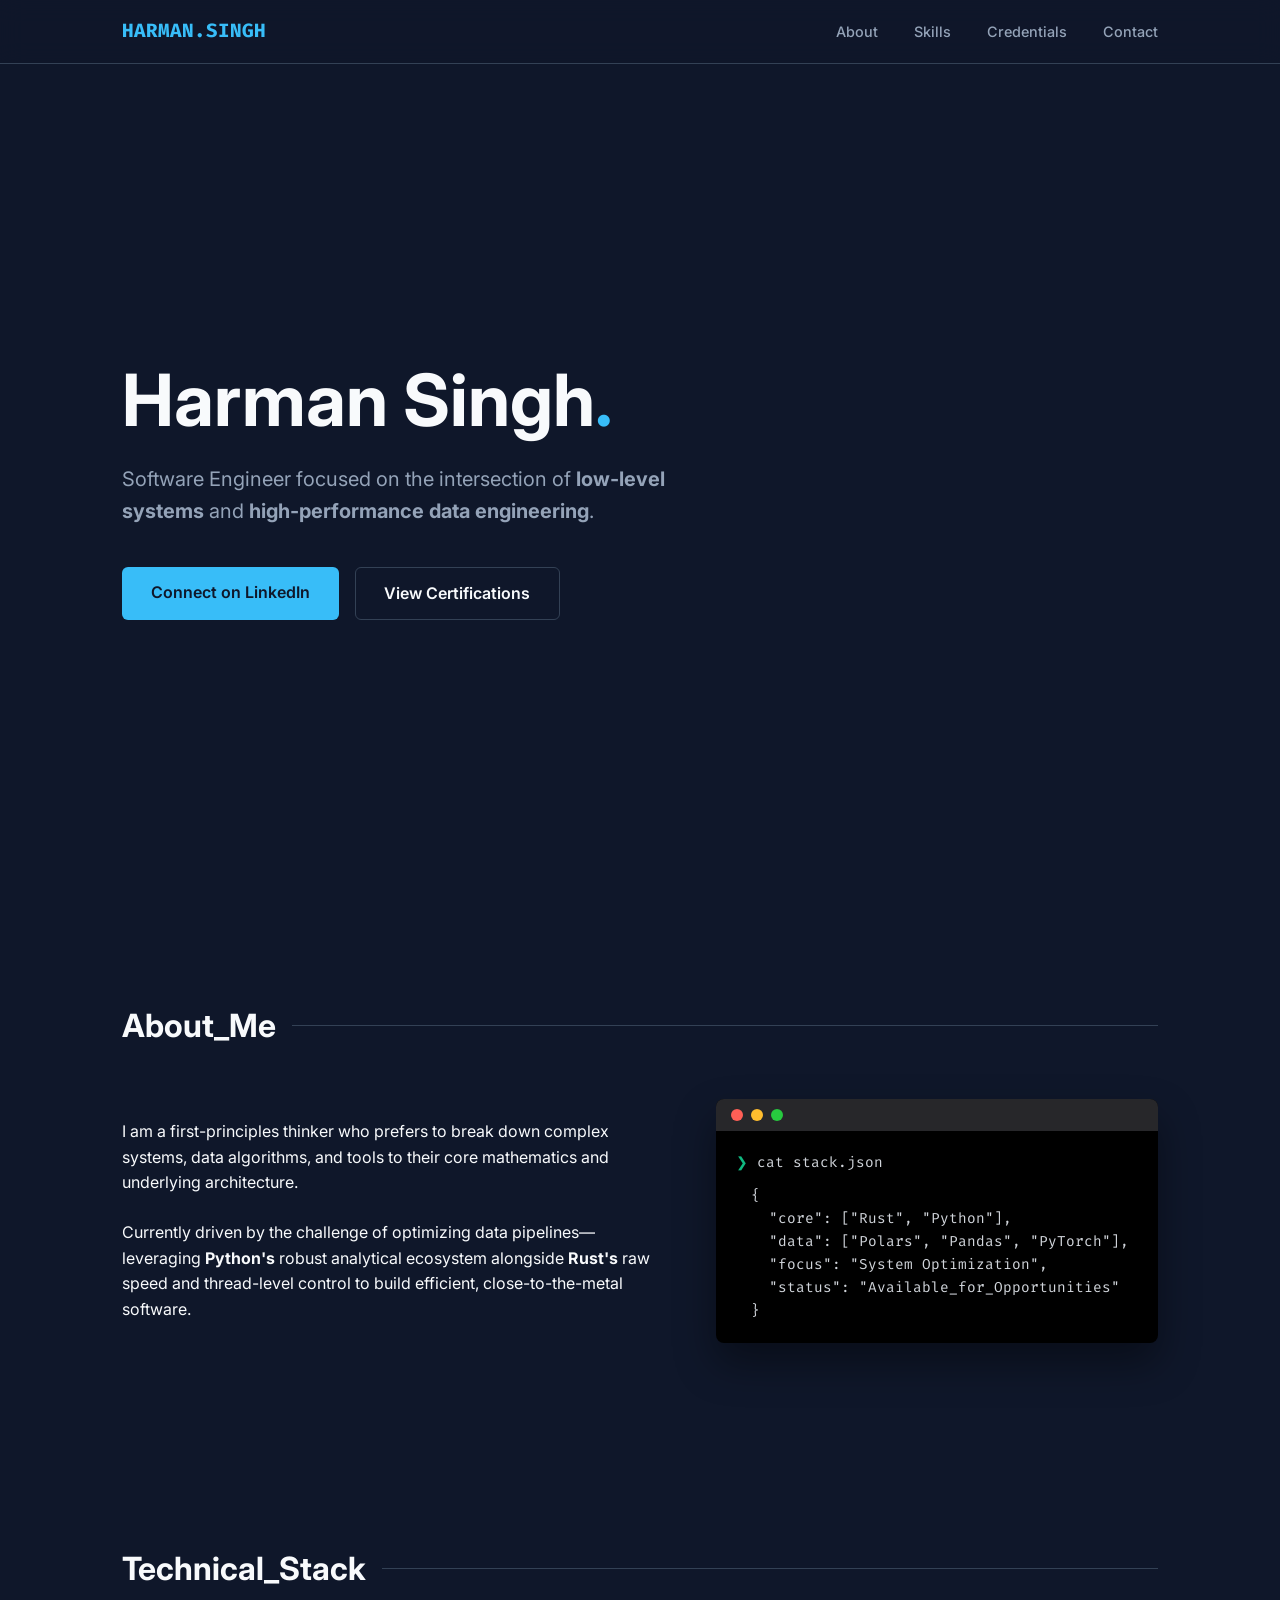
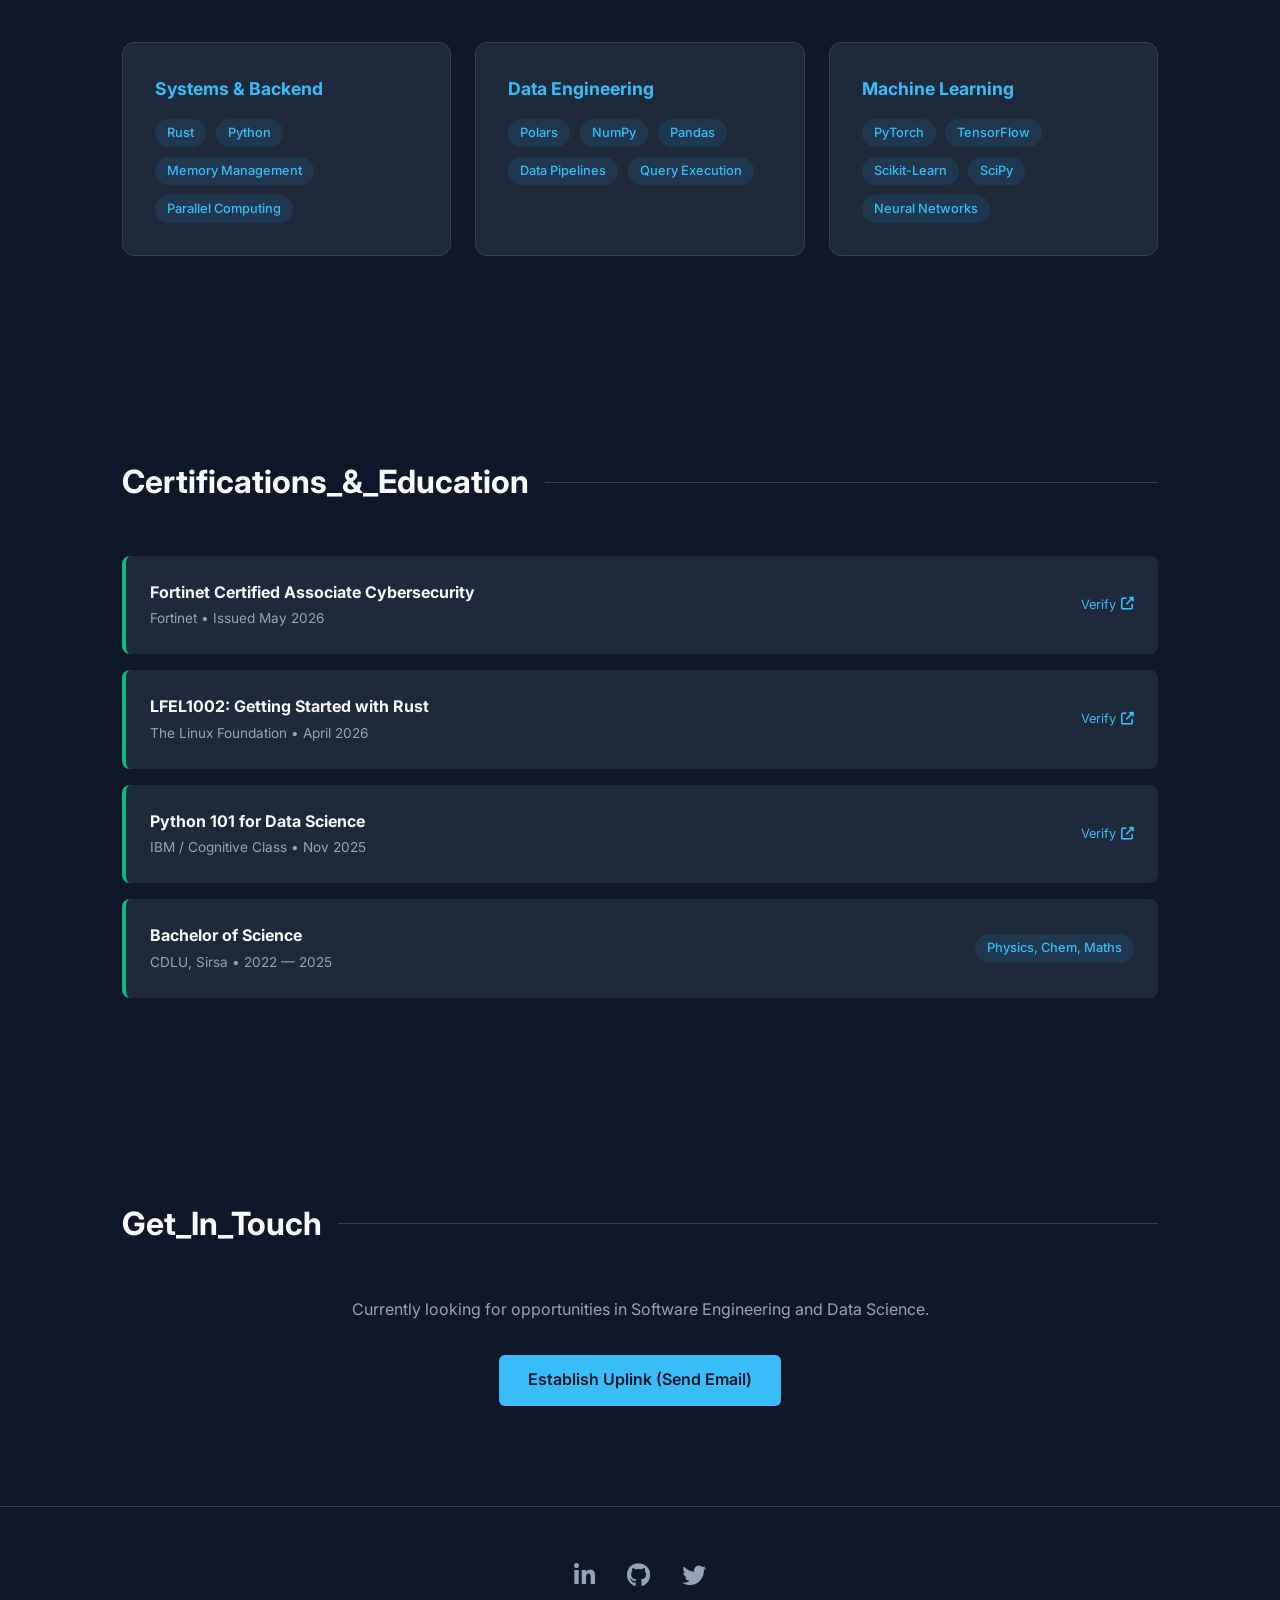
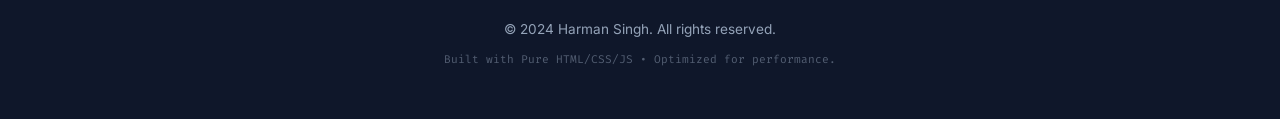
==== commit c14233b0: "Update email address and comment out example code Updated email link in contact section and commente" ====
--- a/index.html
+++ b/index.html
@@ -32,7 +32,7 @@
         <!-- Hero Section -->
         <header class="hero">
             <div class="hero-text">
-                <span class="typewriter">System.out.println("Hello, World!");</span>
+               <!-- <span class="typewriter">System.out.println("Hello, World!");</span>-->
                 <h1>Harman Singh<span>.</span></h1>
                 <p style="max-width: 600px; font-size: 1.25rem; color: var(--text-muted); margin-bottom: 2.5rem;">
                     Software Engineer focused on the intersection of <strong>low-level systems</strong> and <strong>high-performance data engineering</strong>. 
@@ -86,7 +86,7 @@
                     <div class="skill-tags">
                         <span class="tag">Rust</span>
                         <span class="tag">Python</span>
-                        <span class="tag">C#</span>
+                       <!-- <span class="tag">C#</span>-->
                         <span class="tag">Memory Management</span>
                         <span class="tag">Parallel Computing</span>
                     </div>
@@ -153,7 +153,7 @@
         <section id="contact" style="text-align: center;">
             <h2 class="section-title" style="justify-content: center;">Get_In_Touch</h2>
             <p style="color: var(--text-muted); margin-bottom: 2rem;">Currently looking for opportunities in Software Engineering and Data Science.</p>
-            <a href="mailto:your-email@example.com" class="btn btn-primary">Establish Uplink (Send Email)</a>
+            <a href="mailto:harman.sys.dev@protonma.com" class="btn btn-primary">Establish Uplink (Send Email)</a>
         </section>
     </main>
 
--- a/style.css
+++ b/style.css
@@ -280,5 +280,12 @@
             font-size: 1.5rem;
             transition: var(--transition);
         }
-
+.social-links a:hover { color: var(--accent-primary); }
+
+        /* --- Responsive --- */
+        @media (max-width: 768px) {
+            .about-grid { grid-template-columns: 1fr; }
+            .hero-text h1 { font-size: 3rem; }
+            .cert-item { flex-direction: column; align-items: flex-start; gap: 1rem; }
+        }
                     
